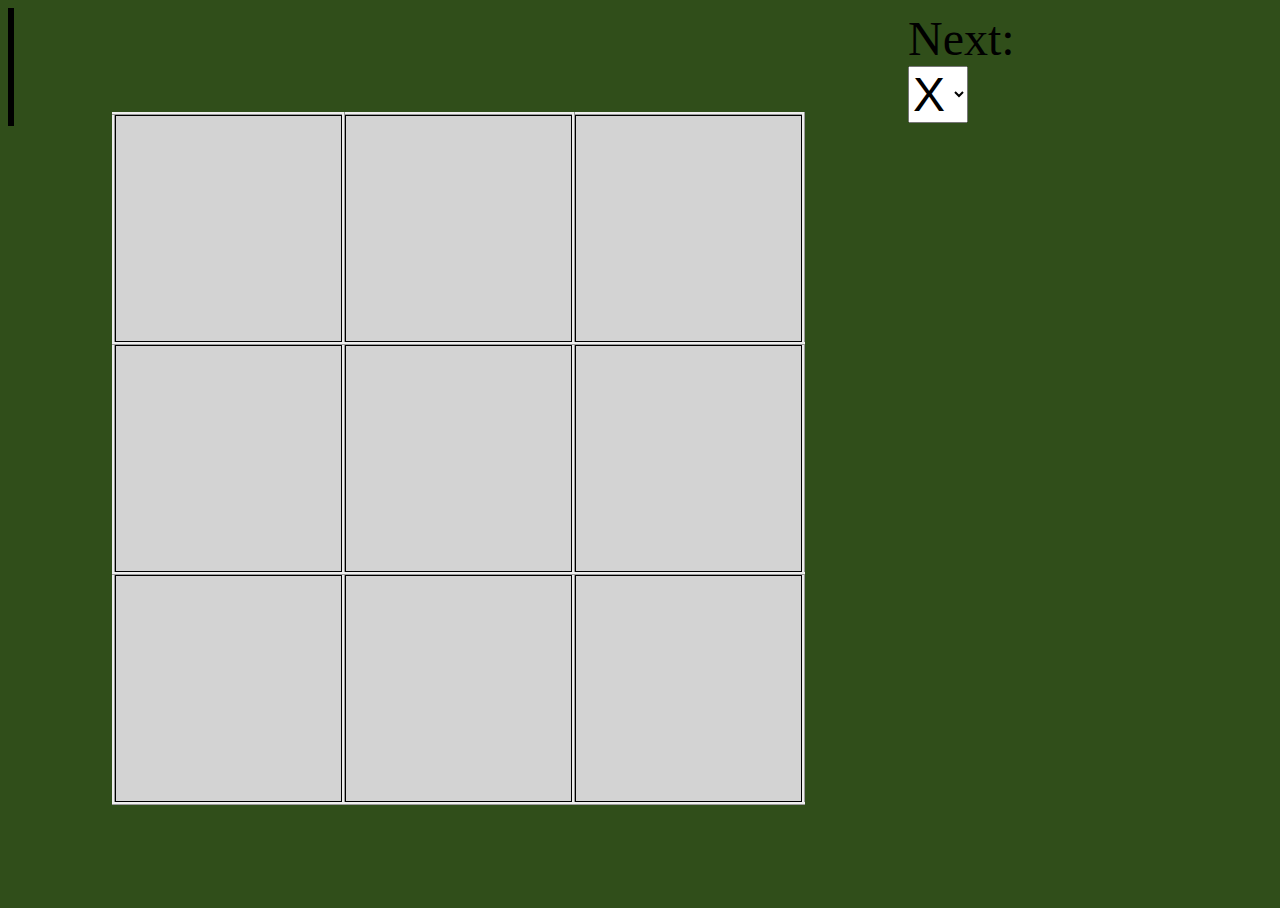
==== assets/ttt.html @ 2d2d541f "copied in web stuff, bootstrapped android, moved reset button to menu" ====
<html>
<head>
<title>tic tac toe</title>
<link href="ttt.css" rel="stylesheet" type="text/css">
<script src="ttt.js"></script>
</head>
<body onresize='fit_board()' onload='fit_board()'>

<table>

<!-- this.parentNode would get the <td> -->
 <tr>
  <tr>
    <td><button class='sq r1 c1  d1' onclick="flip(this)" value="" /></td>
    <td><button class='sq r1 c2 ' onclick="flip(this)" value="" /></td>
    <td><button class='sq r1 c3  d2' onclick="flip(this)" value="" /></td>
  </tr>
  <tr>
    <td><button class='sq r2 c1 ' onclick="flip(this)" value="" /></td>
    <td><button class='sq r2 c2  d1 d2' onclick="flip(this)" value="" /></td>
    <td><button class='sq r2 c3 ' onclick="flip(this)" value="" /></td>
  </tr>
  <tr>
    <td><button class='sq r3 c1  d2' onclick="flip(this)" value="" /></td>
    <td><button class='sq r3 c2 ' onclick="flip(this)" value="" /></td>
    <td><button class='sq r3 c3  d1' onclick="flip(this)" value="" /></td>
  </tr>
</table>

<div class="player" >
<label for="XO">Next:</label>
<select id="XO">
 <option value="X">X</option>
 <option value="O">O</option>
</select>
</div>

<div id="pop" style="display:none">
  <div id="winner"></div>
  <hr>
  <div align=right>
    <button onclick="document.getElementById('pop').style.display='none'">Dismiss</button>
    <button onclick="wipe_board()">Reset</button>
  </div>
</div>


</body>
</html>
---- assets/ttt.css ----
body {background:#304e1a}

table {
    border-collapse:collapse; 
    border: 3px outset; 
    background:black;
}

td {border: 3px inset}
/*a & button could share, but I'll keep track of which are needed */

button.sq {
    font-family:arial; 
    background:lightgrey;
    border-style:none;
}

a {
    /*
      width:1in; height:1in; 
      font-size:0.75in; 
      line-height:1in; 
      */
    display:block; 
    text-align:center; 
    text-decoration:none; 
    font-family:arial; 
    background:lightgrey;
}


a:link,a:visited {background:lightgrey; color:black}
a:hover{background:darkgrey}

.player, select {font-size:0.5in}
.player {border:3px solid}

#pop {
    position:absolute;
    width:15em;
    height:5em;
    background:white;
    left:50%;
    top:50%;
    margin-left:-7.5em;
    margin-top:-2.5em;
    opacity:0.9;
    border:1px solid;
    box-shadow: 2px 2px 2px black;
}
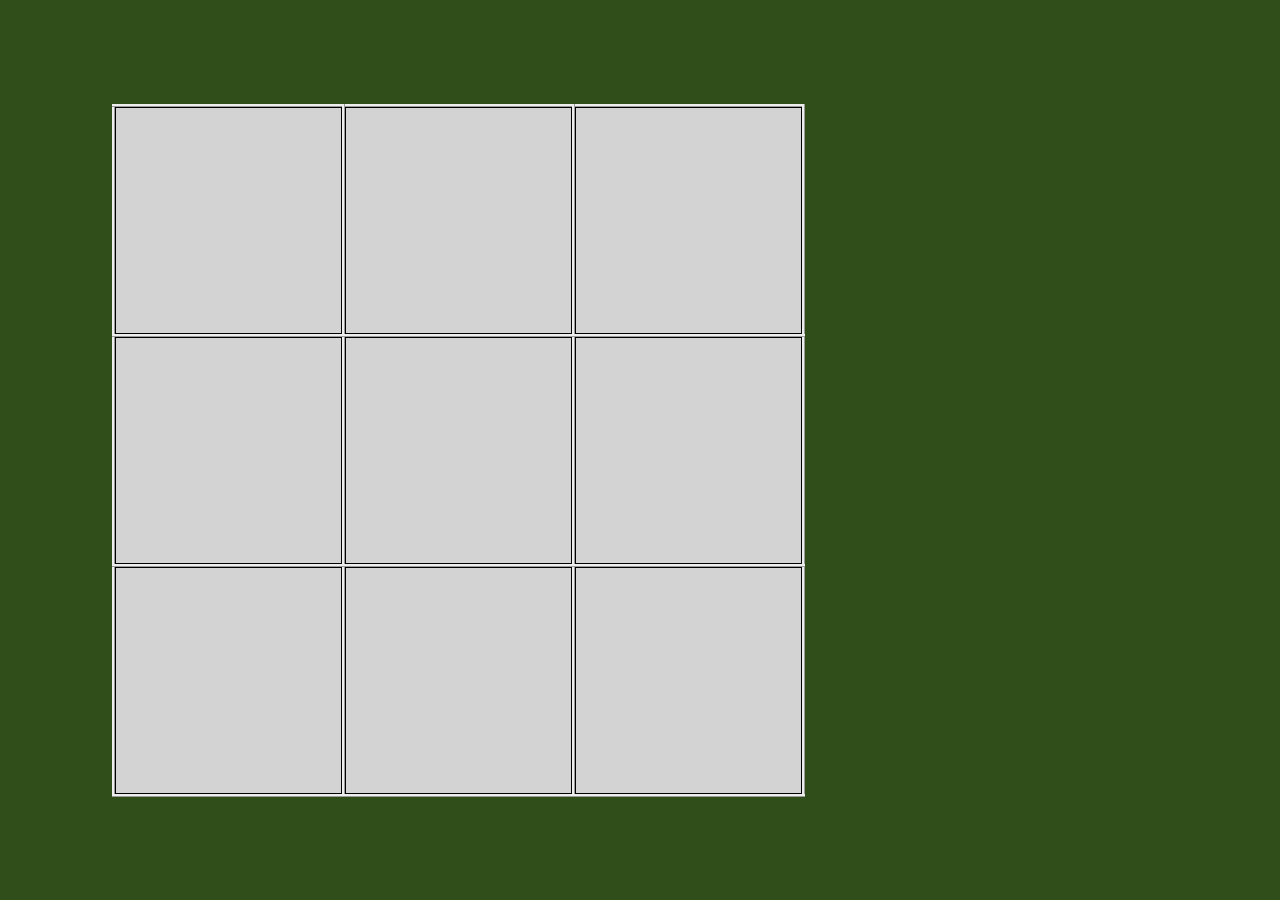
==== commit ee9010f8: "rm some of the old html/js game logic" ====
--- a/assets/ttt.html
+++ b/assets/ttt.html
@@ -27,23 +27,5 @@
   </tr>
 </table>
 
-<div class="player" >
-<label for="XO">Next:</label>
-<select id="XO">
- <option value="X">X</option>
- <option value="O">O</option>
-</select>
-</div>
-
-<div id="pop" style="display:none">
-  <div id="winner"></div>
-  <hr>
-  <div align=right>
-    <button onclick="document.getElementById('pop').style.display='none'">Dismiss</button>
-    <button onclick="wipe_board()">Reset</button>
-  </div>
-</div>
-
-
 </body>
 </html>
--- a/assets/ttt.css
+++ b/assets/ttt.css
@@ -32,20 +32,3 @@
 a:link,a:visited {background:lightgrey; color:black}
 a:hover{background:darkgrey}
 
-.player, select {font-size:0.5in}
-.player {border:3px solid}
-
-#pop {
-    position:absolute;
-    width:15em;
-    height:5em;
-    background:white;
-    left:50%;
-    top:50%;
-    margin-left:-7.5em;
-    margin-top:-2.5em;
-    opacity:0.9;
-    border:1px solid;
-    box-shadow: 2px 2px 2px black;
-}
-
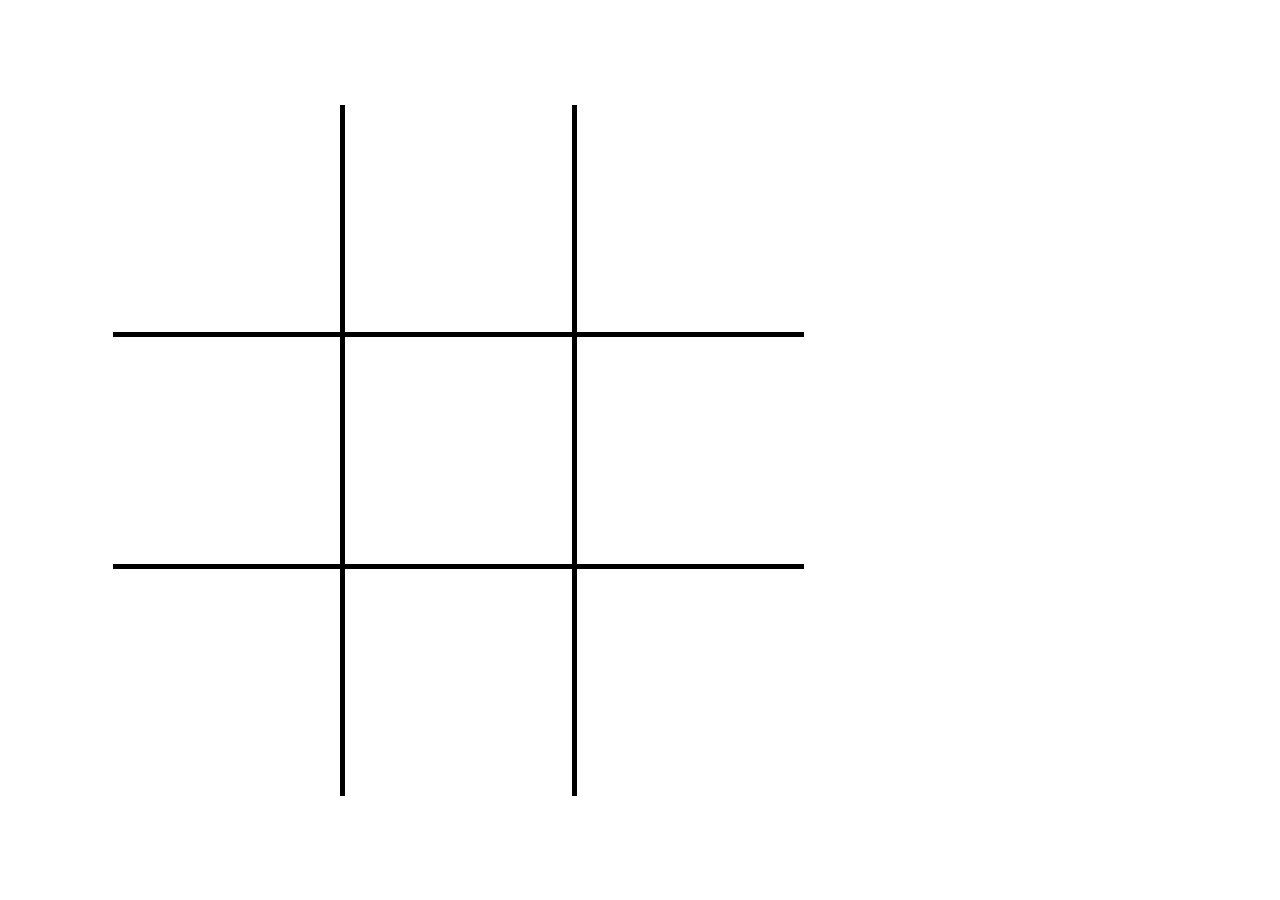
==== commit 88d24010: "add tie dialog, style more like regular tic-tac-toe board" ====
--- a/assets/ttt.html
+++ b/assets/ttt.html
@@ -4,12 +4,10 @@
 <link href="ttt.css" rel="stylesheet" type="text/css">
 <script src="ttt.js"></script>
 </head>
-<body onresize='fit_board()' onload='fit_board()'>
+<body class="2d" onresize='fit_board()' onload='fit_board()'>
 
 <table>
-
 <!-- this.parentNode would get the <td> -->
- <tr>
   <tr>
     <td><button class='sq r1 c1  d1' onclick="flip(this)" value="" /></td>
     <td><button class='sq r1 c2 ' onclick="flip(this)" value="" /></td>
--- a/assets/ttt.css
+++ b/assets/ttt.css
@@ -1,34 +1,28 @@
-body {background:#304e1a}
+body.3d {background:#304e1a}
+body.2d {background: white}
 
 table {
     border-collapse:collapse; 
+}
+
+body.3d table {
     border: 3px outset; 
     background:black;
 }
 
-td {border: 3px inset}
+body.3d td {border: 3px inset}
 /*a & button could share, but I'll keep track of which are needed */
 
 button.sq {
     font-family:arial; 
-    background:lightgrey;
     border-style:none;
 }
 
-a {
-    /*
-      width:1in; height:1in; 
-      font-size:0.75in; 
-      line-height:1in; 
-      */
-    display:block; 
-    text-align:center; 
-    text-decoration:none; 
-    font-family:arial; 
-    background:lightgrey;
-}
+body.3d button.sq {background:lightgrey }
+button.sq { background: white }
 
-
-a:link,a:visited {background:lightgrey; color:black}
-a:hover{background:darkgrey}
-
+/*should be 2d, but body.2d tr td doesn't match? */
+tr:first-child td {border-bottom: 5px solid black }
+tr:last-child td {border-top: 5px solid black }
+tr td:first-child {border-right: 5px solid black }
+tr td:last-child {border-left: 5px solid black }
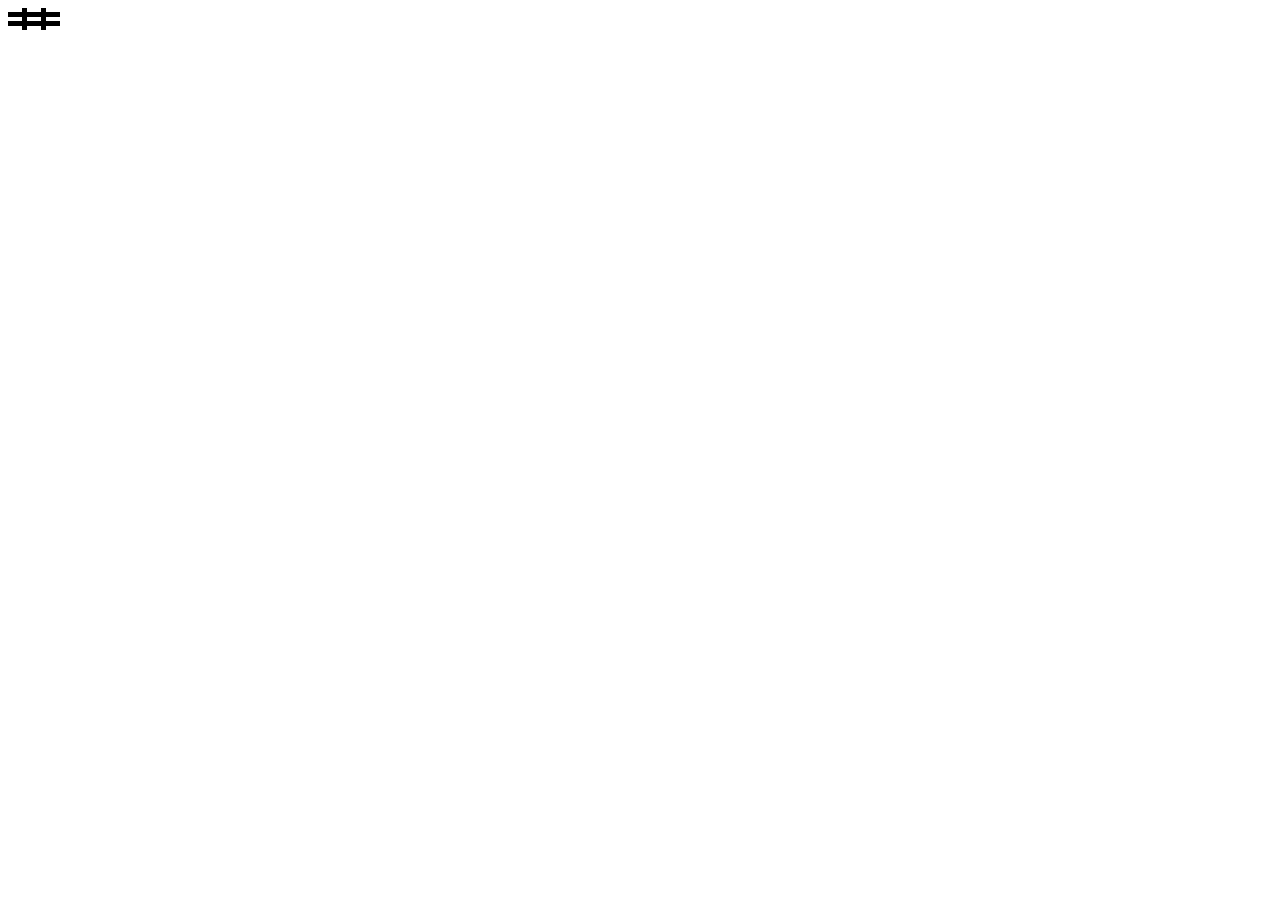
==== commit 5630ae83: "got save state working!" ====
--- a/assets/ttt.html
+++ b/assets/ttt.html
@@ -4,7 +4,7 @@
 <link href="ttt.css" rel="stylesheet" type="text/css">
 <script src="ttt.js"></script>
 </head>
-<body class="2d" onresize='fit_board()' onload='fit_board()'>
+<body class="2d" onresize='fit_board()' onload='thaw();fit_board()'>
 
 <table>
 <!-- this.parentNode would get the <td> -->
